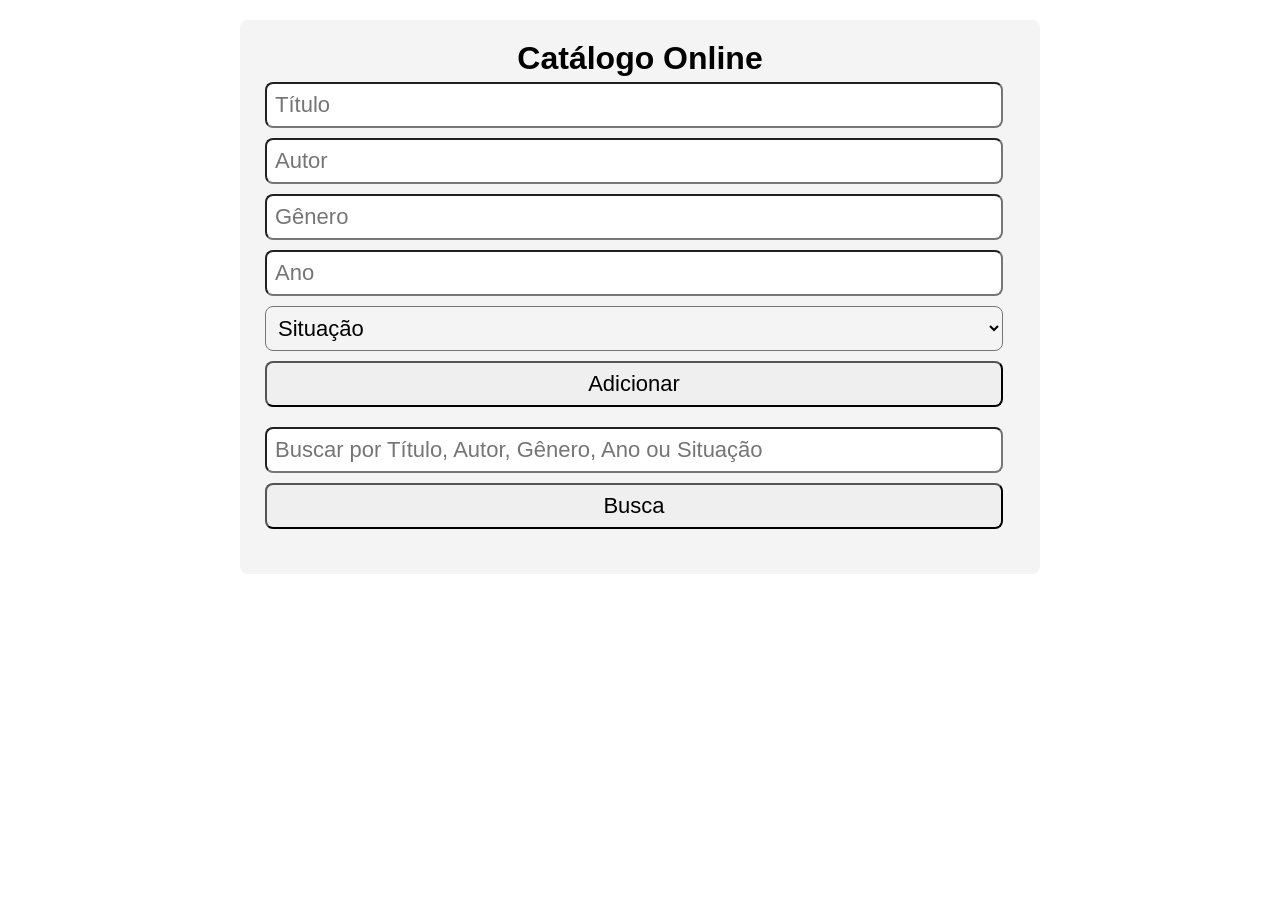
==== index.html @ 506037e7 "Add files via upload" ====
<!DOCTYPE html>
<html lang="pt-br">
<head>
    <meta charset="UTF-8">
    <meta http-equiv="X-UA-Compatible" content="IE=edge">
    <meta name="viewport" content="width=device-width, initial-scale=1.0">
    <title>Catalogo - Online</title>
    <link rel="stylesheet" href="style.css">
</head>
<body>
    <div class="container">
        <h1>Catálogo Online</h1>
        <div class="form-cadastro">
            <input type="text" id="titulo" placeholder="Título">
            <input type="text" id="autor" placeholder="Autor">
            <input type="text" id="genero" placeholder="Gênero">
            <input type="text" id="ano" placeholder="Ano">
            <select name="Situação" id="situacao">
                <option value="">Situação</option>
                <option value="a comprar">A comprar</option>
                <option value="comprado">Comprado</option>
                <option value="lendo">Lendo</option>
                <option value="lido">Lido</option>
            </select>
            <button onclick="addBook()">Adicionar</button>
        </div>

        <div class="form-busca">
            <input type="text" id="termo-busca" placeholder="Buscar por Título, Autor, Gênero, Ano ou Situação">
            <button onclick="buscarLivro()">Busca</button>
        </div>

        <div id="catalogo"></div>
    </div>

    <script src="script.js"></script>
</body>
</html>
---- style.css ----
* {
    margin: 0;
    padding: 0;
    box-sizing: border-box;
    font-family: Verdana, sans-serif;
}

.container, select {
    max-width: 800px;
    margin: 20px auto;
    background-color: #f4f4f4;
    border-radius: 8px;
    padding: 20px;
}

h1, h2 {
    text-align: center;
}

input, select, button {
    width: calc(100% - 22px);
    padding: 8px;
    border-radius: 8px;
    font-size: 22px;
    margin: 5px;
}

button {
    cursor: pointer;
}

#catalogo {
    margin-top: 20px;
}

.form-cadastro, .form-busca {
    margin-bottom: 10px;
}

.livro {
    border: 1px solid #ccc;
    padding: 10px;
    margin-bottom: 10px;
}
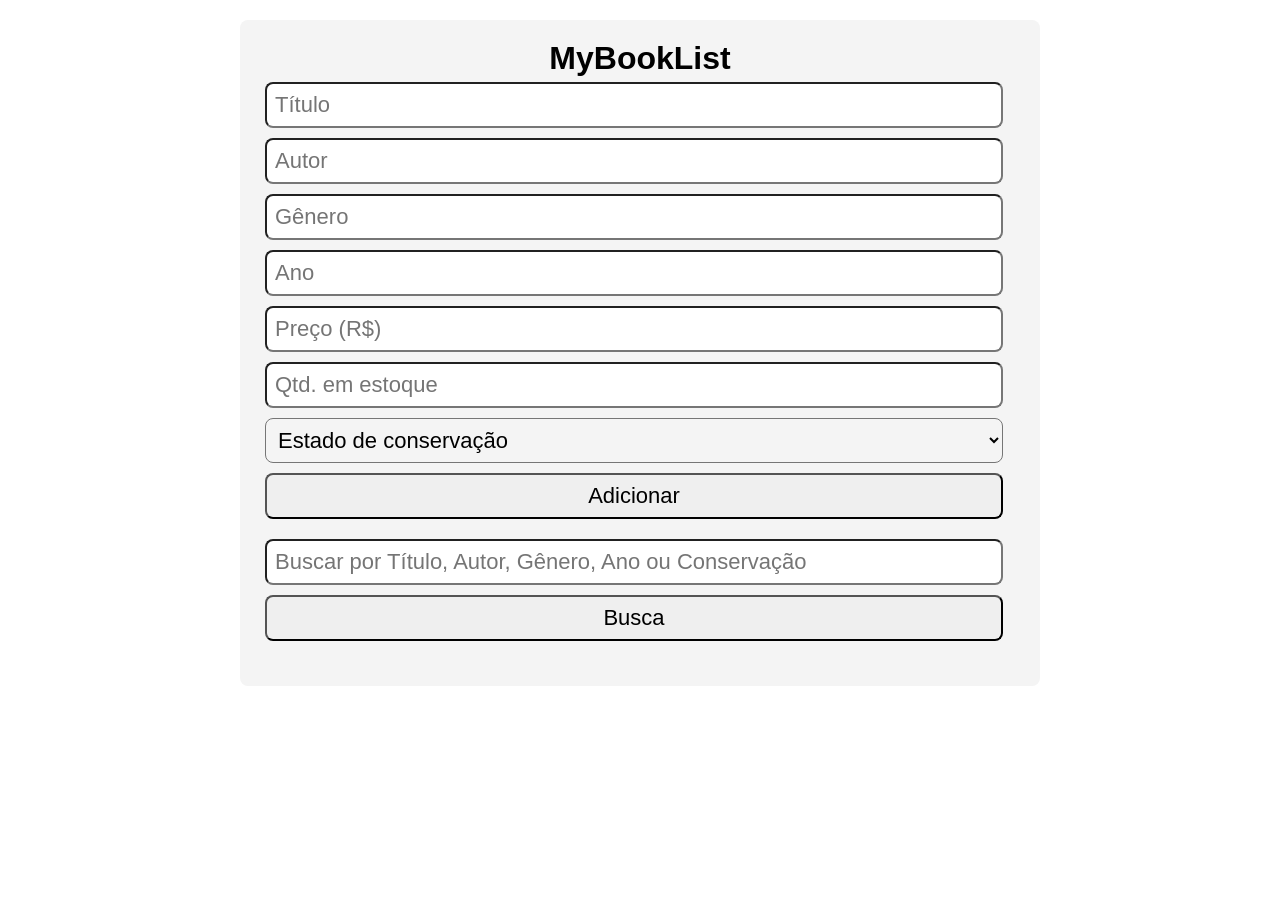
==== commit 22dd4035: "Update index.html" ====
--- a/index.html
+++ b/index.html
@@ -4,29 +4,31 @@
     <meta charset="UTF-8">
     <meta http-equiv="X-UA-Compatible" content="IE=edge">
     <meta name="viewport" content="width=device-width, initial-scale=1.0">
-    <title>Catalogo - Online</title>
+    <title>MyBookList</title>
     <link rel="stylesheet" href="style.css">
 </head>
 <body>
     <div class="container">
-        <h1>Catálogo Online</h1>
+        <h1>MyBookList</h1>
         <div class="form-cadastro">
             <input type="text" id="titulo" placeholder="Título">
             <input type="text" id="autor" placeholder="Autor">
             <input type="text" id="genero" placeholder="Gênero">
             <input type="text" id="ano" placeholder="Ano">
+            <input type="number" id="preco" placeholder="Preço (R$)" min="0" step="0.01"> <!-- Permitir preços em centavos -->
+            <input type="number" id="quantidade" placeholder="Qtd. em estoque" min="0" step="1"> <!-- Permitir somente quantidades inteias -->
             <select name="Situação" id="situacao">
-                <option value="">Situação</option>
-                <option value="a comprar">A comprar</option>
-                <option value="comprado">Comprado</option>
-                <option value="lendo">Lendo</option>
-                <option value="lido">Lido</option>
+                <option value="Conservacao">Estado de conservação</option>
+                <option value="Novo">Novo - Lacrado</option>
+                <option value="Muito Bom">Muito bom - Pouquíssimos sinais de manuseio</option>
+                <option value="Bom">Bom - Sinais normais de uso, bem conservado</option>
+                <option value="Regular">Regular - Desgastes mais perceptíveis, mas em condições de leitura</option>
             </select>
             <button onclick="addBook()">Adicionar</button>
         </div>
 
         <div class="form-busca">
-            <input type="text" id="termo-busca" placeholder="Buscar por Título, Autor, Gênero, Ano ou Situação">
+            <input type="text" id="termo-busca" placeholder="Buscar por Título, Autor, Gênero, Ano ou Conservação">
             <button onclick="buscarLivro()">Busca</button>
         </div>
 
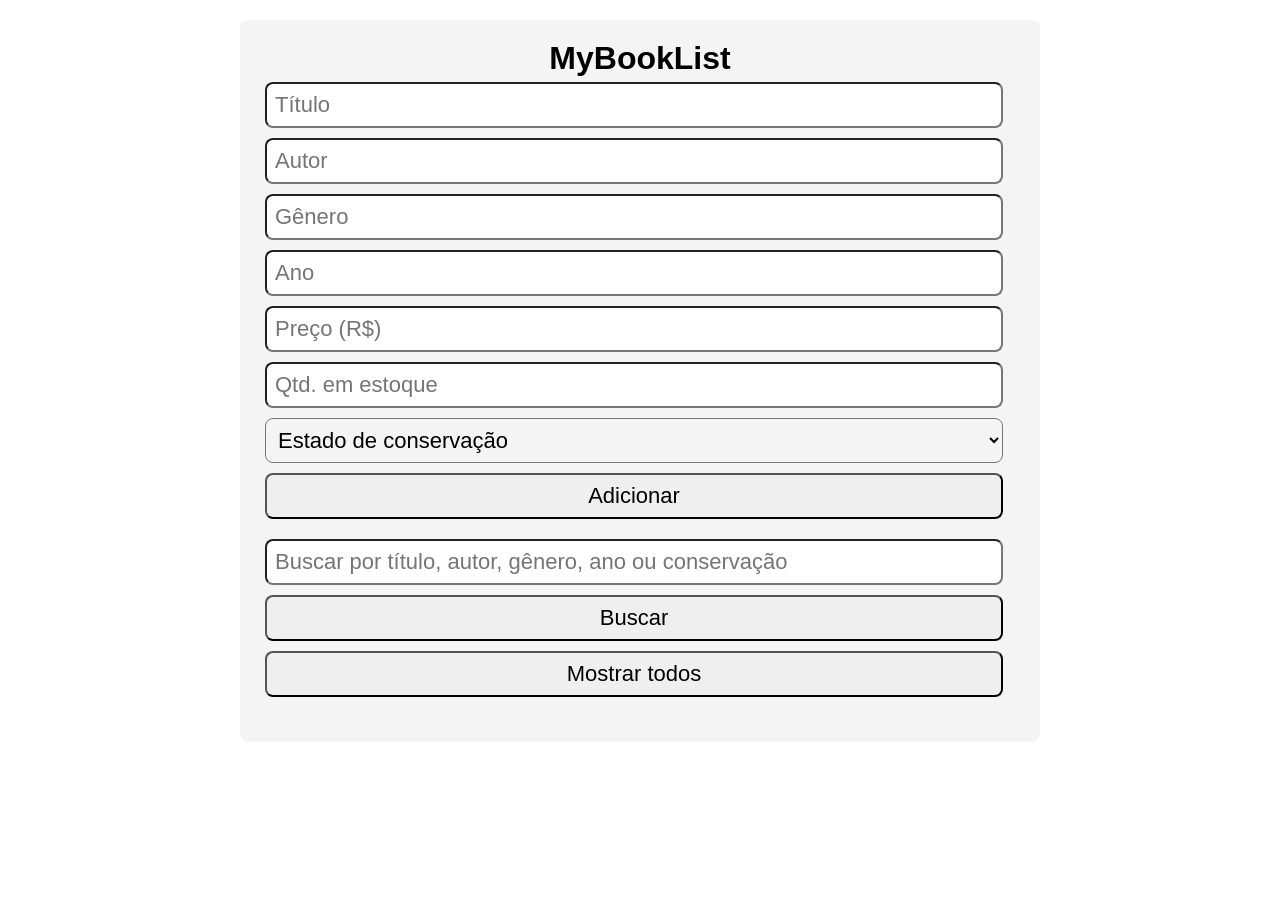
==== commit 7fe12a3f: "Add files via upload" ====
--- a/index.html
+++ b/index.html
@@ -1,40 +1,43 @@
-<!DOCTYPE html>
-<html lang="pt-br">
-<head>
-    <meta charset="UTF-8">
-    <meta http-equiv="X-UA-Compatible" content="IE=edge">
-    <meta name="viewport" content="width=device-width, initial-scale=1.0">
-    <title>MyBookList</title>
-    <link rel="stylesheet" href="style.css">
-</head>
-<body>
-    <div class="container">
-        <h1>MyBookList</h1>
-        <div class="form-cadastro">
-            <input type="text" id="titulo" placeholder="Título">
-            <input type="text" id="autor" placeholder="Autor">
-            <input type="text" id="genero" placeholder="Gênero">
-            <input type="text" id="ano" placeholder="Ano">
-            <input type="number" id="preco" placeholder="Preço (R$)" min="0" step="0.01"> <!-- Permitir preços em centavos -->
-            <input type="number" id="quantidade" placeholder="Qtd. em estoque" min="0" step="1"> <!-- Permitir somente quantidades inteias -->
-            <select name="Situação" id="situacao">
-                <option value="Conservacao">Estado de conservação</option>
-                <option value="Novo">Novo - Lacrado</option>
-                <option value="Muito Bom">Muito bom - Pouquíssimos sinais de manuseio</option>
-                <option value="Bom">Bom - Sinais normais de uso, bem conservado</option>
-                <option value="Regular">Regular - Desgastes mais perceptíveis, mas em condições de leitura</option>
-            </select>
-            <button onclick="addBook()">Adicionar</button>
-        </div>
-
-        <div class="form-busca">
-            <input type="text" id="termo-busca" placeholder="Buscar por Título, Autor, Gênero, Ano ou Conservação">
-            <button onclick="buscarLivro()">Busca</button>
-        </div>
-
-        <div id="catalogo"></div>
-    </div>
-
-    <script src="script.js"></script>
-</body>
-</html>
+<!DOCTYPE html>
+<html lang="pt-BR">
+<head>
+    <meta charset="UTF-8">
+    <meta name="viewport" content="width=device-width, initial-scale=1.0">
+    <title>MyBookList</title>
+    <link rel="stylesheet" href="style.css">
+</head>
+<body>
+    <main class="container">
+        <h1>MyBookList</h1>
+
+        <section class="form-cadastro" aria-label="Cadastro de livro">
+            <input type="text" id="titulo" placeholder="Título" aria-label="Título" required>
+            <input type="text" id="autor" placeholder="Autor" aria-label="Autor" required>
+            <input type="text" id="genero" placeholder="Gênero" aria-label="Gênero" required>
+            <input type="number" id="ano" placeholder="Ano" aria-label="Ano" min="1" max="9999" step="1" required>
+            <input type="number" id="preco" placeholder="Preço (R$)" aria-label="Preço (R$)" min="0" step="0.01" required>
+            <input type="number" id="quantidade" placeholder="Qtd. em estoque" aria-label="Quantidade em estoque" min="0" step="1" required>
+
+            <select id="situacao" name="situacao" aria-label="Estado de conservação" required>
+                <option value="" selected disabled>Estado de conservação</option>
+                <option value="Novo">Novo - Lacrado</option>
+                <option value="Muito Bom">Muito bom - Pouquíssimos sinais de manuseio</option>
+                <option value="Bom">Bom - Sinais normais de uso, bem conservado</option>
+                <option value="Regular">Regular - Desgastes mais perceptíveis, mas em condições de leitura</option>
+            </select>
+            <button type="button" id="btn-adicionar">Adicionar</button>
+        </section>
+
+        <section class="form-busca" aria-label="Busca de livros">
+            <input type="search" id="termo-busca" placeholder="Buscar por título, autor, gênero, ano ou conservação" aria-label="Buscar livros">
+            <button type="button" id="btn-buscar">Buscar</button>
+            <button type="button" id="btn-limpar-busca" class="secondary">Mostrar todos</button>
+        </section>
+
+        <p id="mensagem" role="status" aria-live="polite"></p>
+        <div id="catalogo"></div>
+    </main>
+
+    <script src="script.js"></script>
+</body>
+</html>
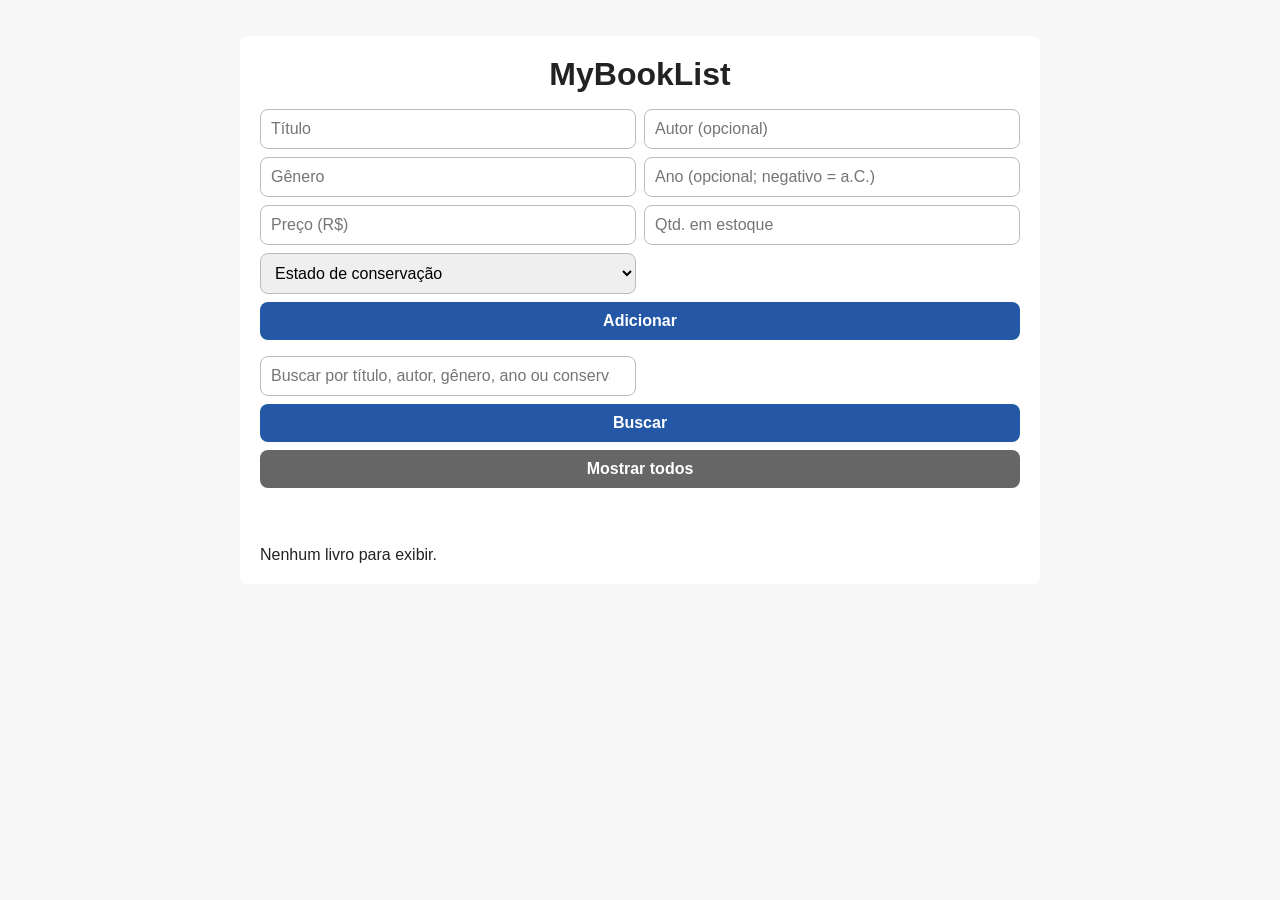
==== commit 05e77bbb: "Aceita anos a.C., autor/ano indefinidos e edição de livros" ====
--- a/index.html
+++ b/index.html
@@ -12,9 +12,9 @@
 
         <section class="form-cadastro" aria-label="Cadastro de livro">
             <input type="text" id="titulo" placeholder="Título" aria-label="Título" required>
-            <input type="text" id="autor" placeholder="Autor" aria-label="Autor" required>
+            <input type="text" id="autor" placeholder="Autor (opcional)" aria-label="Autor (opcional)">
             <input type="text" id="genero" placeholder="Gênero" aria-label="Gênero" required>
-            <input type="number" id="ano" placeholder="Ano" aria-label="Ano" min="1" max="9999" step="1" required>
+            <input type="number" id="ano" placeholder="Ano (opcional; negativo = a.C.)" aria-label="Ano (opcional; use número negativo para a.C.)" min="-9999" max="9999" step="1">
             <input type="number" id="preco" placeholder="Preço (R$)" aria-label="Preço (R$)" min="0" step="0.01" required>
             <input type="number" id="quantidade" placeholder="Qtd. em estoque" aria-label="Quantidade em estoque" min="0" step="1" required>
 
@@ -26,6 +26,7 @@
                 <option value="Regular">Regular - Desgastes mais perceptíveis, mas em condições de leitura</option>
             </select>
             <button type="button" id="btn-adicionar">Adicionar</button>
+            <button type="button" id="btn-cancelar-edicao" class="secondary" hidden>Cancelar edição</button>
         </section>
 
         <section class="form-busca" aria-label="Busca de livros">
@@ -40,4 +41,4 @@
 
     <script src="script.js"></script>
 </body>
-</html>
+</html>
--- a/style.css
+++ b/style.css
@@ -1,44 +1,107 @@
-* {
-    margin: 0;
-    padding: 0;
-    box-sizing: border-box;
-    font-family: Verdana, sans-serif;
-}
-
-.container, select {
-    max-width: 800px;
-    margin: 20px auto;
-    background-color: #f4f4f4;
-    border-radius: 8px;
-    padding: 20px;
-}
-
-h1, h2 {
-    text-align: center;
-}
-
-input, select, button {
-    width: calc(100% - 22px);
-    padding: 8px;
-    border-radius: 8px;
-    font-size: 22px;
-    margin: 5px;
-}
-
-button {
-    cursor: pointer;
-}
-
-#catalogo {
-    margin-top: 20px;
-}
-
-.form-cadastro, .form-busca {
-    margin-bottom: 10px;
-}
-
-.livro {
-    border: 1px solid #ccc;
-    padding: 10px;
-    margin-bottom: 10px;
-}+* {
+    margin: 0;
+    padding: 0;
+    box-sizing: border-box;
+    font-family: Verdana, sans-serif;
+}
+
+body {
+    background: #f7f7f7;
+    color: #222;
+    padding: 16px;
+}
+
+.container {
+    width: 100%;
+    max-width: 800px;
+    margin: 20px auto;
+    background: #fff;
+    border-radius: 8px;
+    padding: 20px;
+}
+
+h1, h2 {
+    text-align: center;
+    margin-bottom: 16px;
+}
+
+input, select, button {
+    width: 100%;
+    padding: 10px;
+    border: 1px solid #bbb;
+    border-radius: 8px;
+    font-size: 16px;
+    margin: 5px 0;
+}
+
+button {
+    cursor: pointer;
+    background: #2457a6;
+    color: white;
+    border: 0;
+    font-weight: 600;
+}
+
+button:hover:not(:disabled) {
+    background: #183e79;
+}
+
+button:disabled {
+    cursor: not-allowed;
+    opacity: .55;
+}
+
+button.secondary {
+    background: #666;
+}
+
+.form-cadastro, .form-busca {
+    margin-bottom: 16px;
+}
+
+#mensagem {
+    min-height: 1.4em;
+    margin: 10px 0;
+    color: #176b32;
+}
+
+#mensagem.erro {
+    color: #b00020;
+}
+
+#catalogo {
+    margin-top: 20px;
+}
+
+.livro {
+    border: 1px solid #ccc;
+    border-radius: 8px;
+    padding: 12px;
+    margin-bottom: 12px;
+    overflow-wrap: anywhere;
+}
+
+.livro h3 {
+    margin-bottom: 8px;
+}
+
+.livro p {
+    margin: 5px 0;
+}
+
+@media (min-width: 600px) {
+    .form-cadastro, .form-busca {
+        display: grid;
+        grid-template-columns: 1fr 1fr;
+        gap: 8px;
+    }
+
+    .form-cadastro input, .form-cadastro select,
+    .form-cadastro button, .form-busca input, .form-busca button {
+        margin: 0;
+    }
+
+    .form-cadastro button, .form-busca button {
+        grid-column: span 2;
+    }
+}
